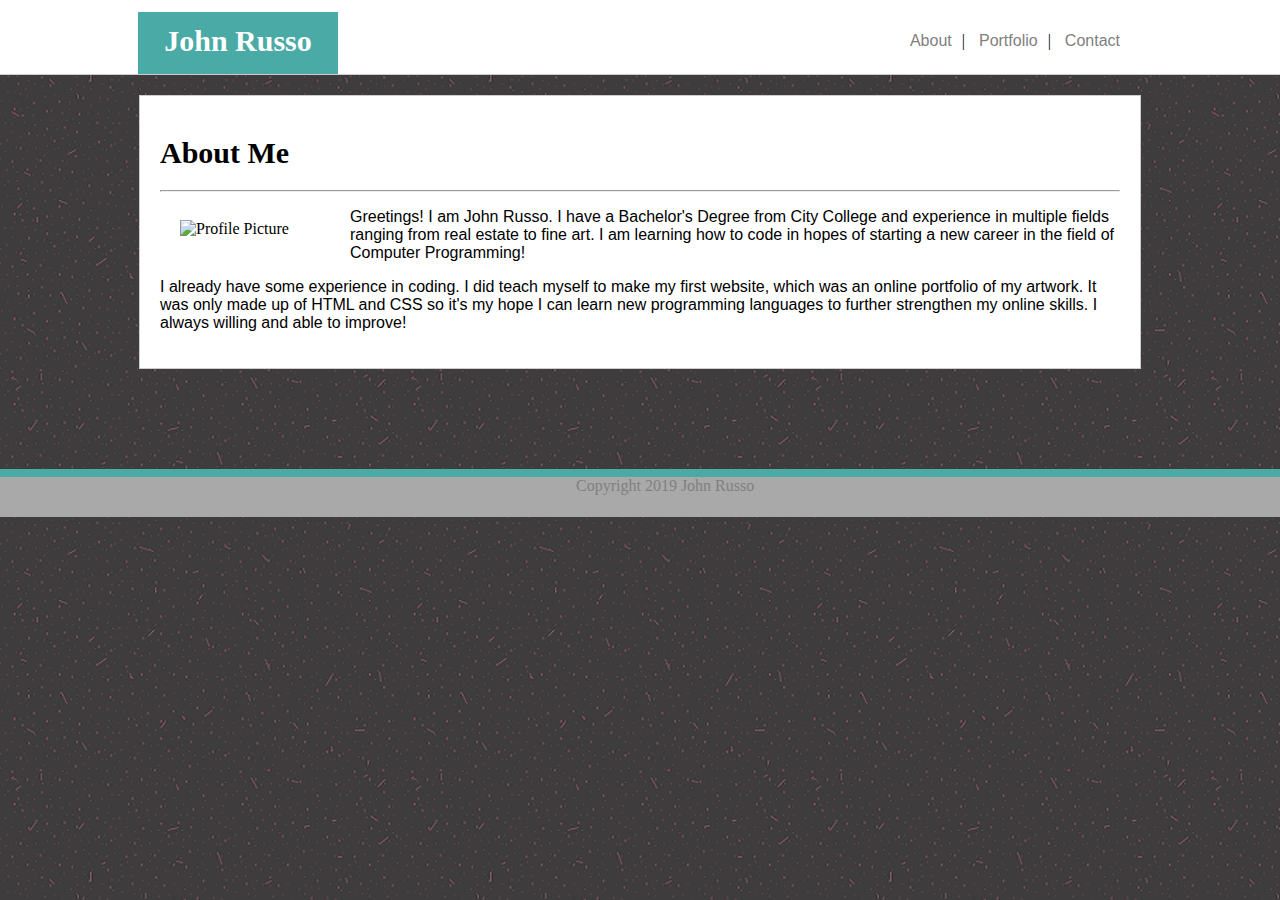
==== index.html @ b84a0882 "README.md" ====
<!DOCTYPE html>
<html lang="en-us">

<head>
    <meta charset="UTF-8">
    <meta name="viewport" content="width=device-width, initial-scale=1.0">   
    <link rel="stylesheet" type="text/css" href="assets/css/style.css">
    <title class="page-tags">John Russo</title>
</head>

<body>
    <div class="pageTop">

        <h1 class="myName">John Russo</h1>

        <ul class="tab-links">
            <li><a href="index.html">About</a>|</li>
            <li><a href="portfolio.html">Portfolio</a>|</li>
            <li><a href="contact.html">Contact</a></li>
        </ul>

    </div>

    <div class="content">
        <header>
            <h1>About Me</h1>
        </header>

        <hr>
        
        <div id="bio-image">
            <img src="assets/images/Selfpic1.jpg" alt="Profile Picture">
        </div>
        
        <p>Greetings! I am John Russo. I have a Bachelor's Degree from City College
            and experience in multiple fields ranging from real estate to fine art.
            I am learning how to code in hopes of starting a new career in the field 
            of Computer Programming!
        </p>

        <p>I already have some experience in coding. I did teach myself to make my
            first website, which was an online portfolio of my artwork. It was only
            made up of HTML and CSS so it's my hope I can learn new programming
            languages to further strengthen my online skills. I always willing and
            able to improve!
        </p>
    </div>
    <div class="footer">
        <span>Copyright 2019 John Russo</span>
    </div>
</body>

</html>
---- assets/css/style.css ----
body {
    margin: auto 0;
    height: 100%;
    display: flex;
    flex-direction: column;
}

ul {
    list-style-type: none;
    margin: auto 0;
    padding-top: 20px;
    float: right;
}

li {
    display: inline;
}

html {
    margin: 0;
    padding: 0;
    height: 100%;
    background-image: url("../images/pinkdust.png");
}

a {
    padding-right: 10px;
    padding-left: 10px;
    text-decoration: none;
    color: grey;
}

a, 
p {
    font-family: 'Arial', 'Helvetica Neue', Helvetica, sans-serif;
}

h1 {
    font-family: 'Georgia', Times, 'Times New Roman', serif;
    font-size: 30px;
}

h2 {
    font-family: 'Georgia', Times, 'Times New Roman', serif;
    font-size: 20px;
    color: #ffffff;
    background: #4aaaa5;
    text-align: center;
    position: relative;
    padding-top: 5px;
    width: 240px;
    height: 30px;
    bottom: 65px;
}

span {
    margin-left: 45%;
    color: grey;
}

#bio-image img{
    float: left;
    width: 150px;
    margin: 20px;
}

.section {
    width: 800px;
    height: 80%;
    margin: 0 auto;
}

.portfolio-gallery {
    margin: 30px;
    width: 300px;
    float: left;
}

.portfolio-gallery img {
    width: 80%;
}

.footer {
    border-top: 8px solid #4aaaa5;
    width: 100%;
    height: 40px;
    background: darkgrey;
    flex-shrink: 0;
    margin: 0 auto;
}

.content {
    width: 960px;
    border: 1px solid #cccccc;
    background: #ffffff;
    padding: 20px;
    margin: 20px auto;
    margin-bottom: 100px;
}

ul.tab-links {
    float: right;
    position: absolute;
    right: 150px;
}

h1.myName {
    color: #ffffff;
    background: #4aaaa5;
    margin: auto;
    width: 200px;
    height: 50px;
    text-align: center;
    padding-top: 12px;
    float: left;
}

.pageTop {
    width: 100%;
    height: 50px;
    margin: 0 auto;
    padding: 12px;
    padding-left: 138px;
    background: #ffffff;
    border-bottom: 1px solid #cccccc;
}

.name-text {
    width: 100%;
}

#submit-button {
    background: #4aaaa5;
    color: #ffffff;
    padding: 5px;
    margin-top: 10px;
}

#message-box {
    padding: 0;
    height: 200px;
}

@media screen and (max-width: 980px) {
    .content {
        width: 75%;
        float: left;
        margin: 10px;
    }

    .pageTop {
        padding: 0px;
    }

    h1.myName {
        width: 150px;
        height: 75%;
        margin-left: 10px;
        font-size: 20px;
    }

    ul {
        padding: 0px;
        margin-top: 15px;
    }

    ul.tab-links {
        right: 75px;
    }

    .portfolio-gallery {
        width: 220px;
    }

    img.portfolio-gallery {
        width: 100%;
    }

    h2 {
        width: 176px;
    }
    span {
        margin-left: 40%;
    }

    .footer {
        margin-top: 50%;
    }

}

@media screen and (max-width: 768px) {
    
    .content {
        width: 89%;
        float: none;
        margin: 15px;
    }

    .pageTop {
        height: 8%;
        width: 100%;
    }

    ul {
        padding: 0px;
        margin-top: 15px;
    }

    ul.tab-links {
        right: 25px;
    }

    span {
        margin-left: 35%;
    }
    
    .footer {
        margin-top: 50%;
    }
    
}

@media screen and (max-width: 640px) {

    #bio-image img{
        float: none;
        margin: 0 auto;
        margin-left: 150px;
    }

    .pageTop {
        height: 75%;
        width: 100%;
    }

    h1.myName {
        float: none;
        position: static;
        height: 25%;
        width: 100%;
        padding: 15px;
        margin: 0;
    }

    ul {
        float: none;
        margin: 10px;
        padding: 0px;
        left: 150px;
    }

    .content {
        width: 88%;
        float: none;
        margin: 10px;
        margin-bottom: 200px;
    }

    .section {
        width: 100%;
        height: 80%;
        margin: 0 auto;
    }

    .portfolio-gallery {
        width: 400px;
        float: none;
        margin: 0 auto;
        margin-left: 50px;
    }

    img.portfolio-gallery {
        width: 100%;
    }

    h2 {
        width: 176px;
    }

    .footer {
        height: 80px;
    }
    
}
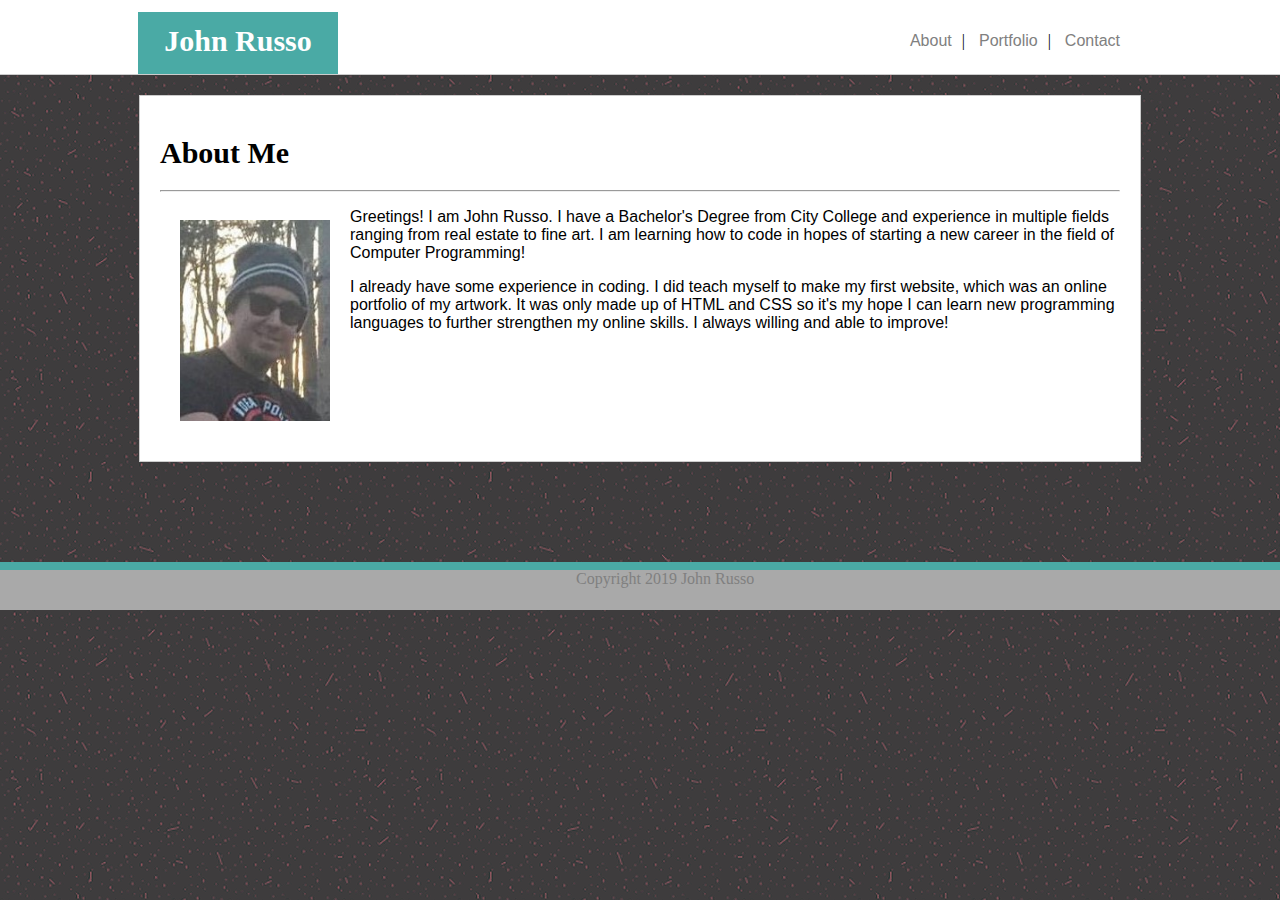
==== commit 85b7909a: "README.md" ====
--- a/index.html
+++ b/index.html
@@ -29,7 +29,7 @@
         <hr>
         
         <div id="bio-image">
-            <img src="assets/images/Selfpic1.jpg" alt="Profile Picture">
+            <img src="assets/images/ProfilePic1.jpg" alt="Profile Picture">
         </div>
         
         <p>Greetings! I am John Russo. I have a Bachelor's Degree from City College
